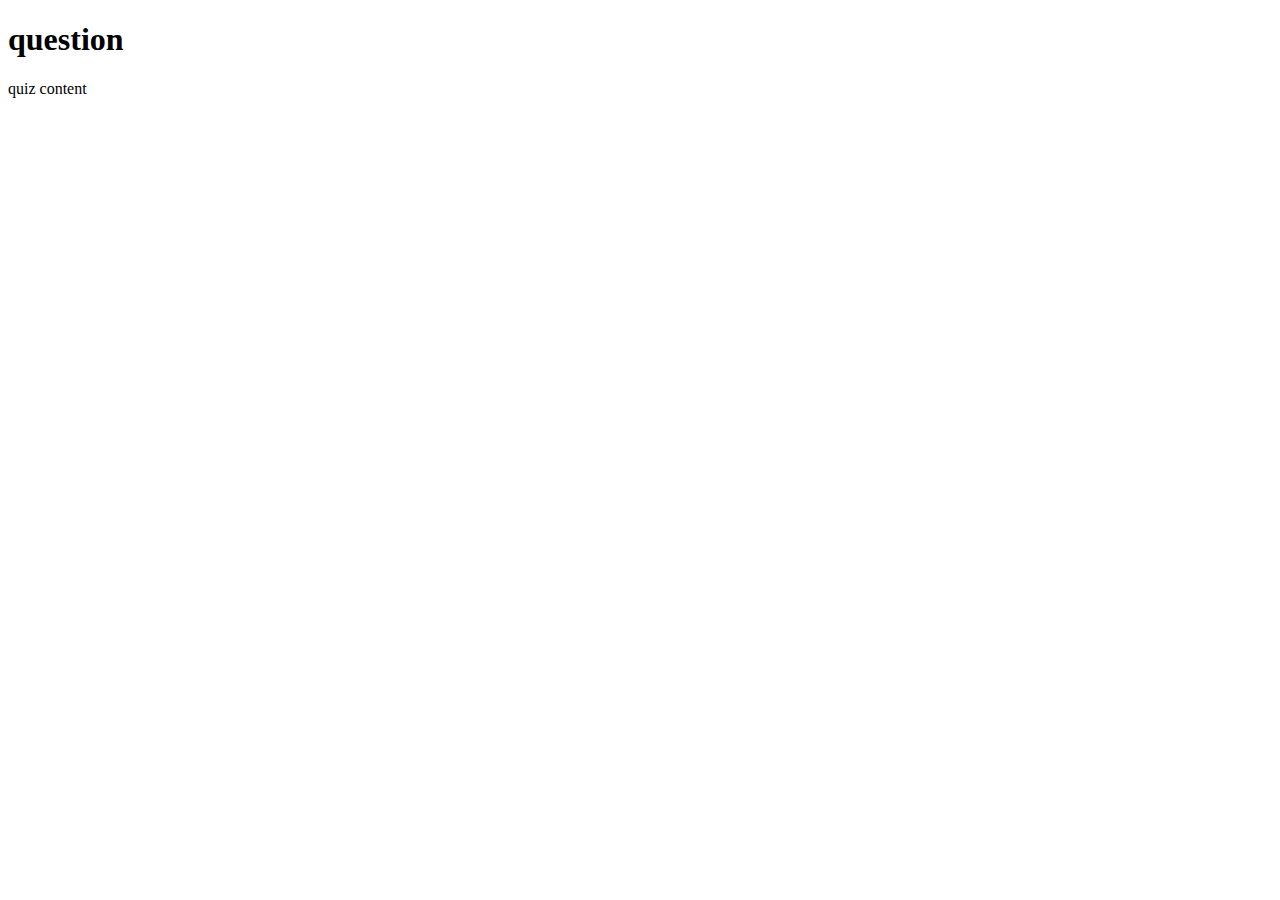
==== assets/html/HighScores.html @ fcdd1eac "Restructered and started making questions" ====
<!DOCTYPE html>
<html lang="en">
  <head>
    <meta charset="UTF-8" />
    <meta name="viewport" content="width=device-width, initial-scale=1.0" />
    <title>HighScores</title>
    <link rel="stylesheet" href="./css/Highscore.css" />
  </head>
  <body>
    <h1>question</h1>
    <!-- main stuff like question and multiple choice answer -->
    <section>quiz content</section>
  </body>
</html>
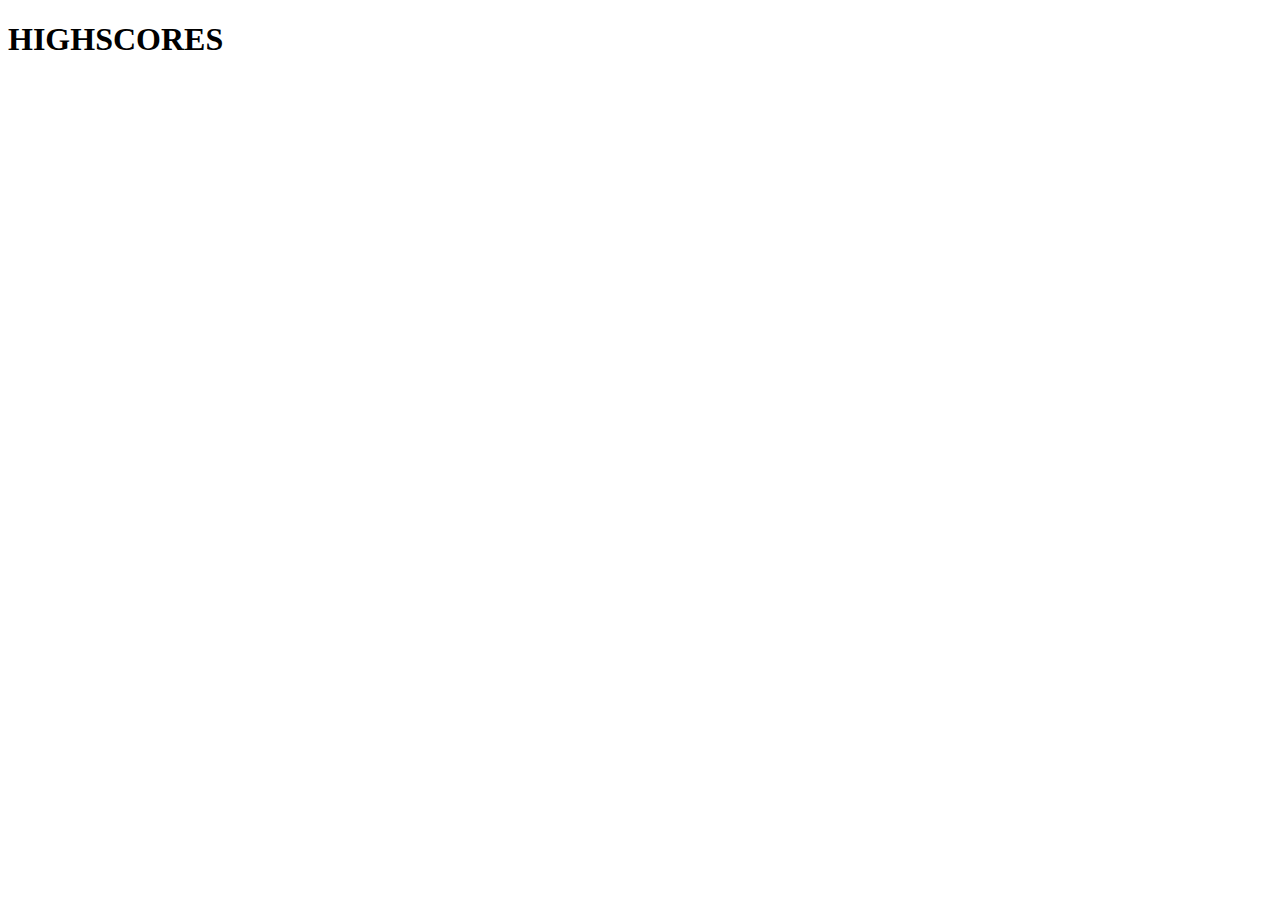
==== commit e0464b9b: "Made highscore page display" ====
--- a/assets/html/HighScores.html
+++ b/assets/html/HighScores.html
@@ -7,8 +7,8 @@
     <link rel="stylesheet" href="./css/Highscore.css" />
   </head>
   <body>
-    <h1>question</h1>
-    <!-- main stuff like question and multiple choice answer -->
-    <section>quiz content</section>
+    <h1>HIGHSCORES</h1>
+    <div id="highscores"></div>
+    <script src="./js/Highscore.js"></script>
   </body>
 </html>
--- a/assets/html/css/Highscore.css
+++ b/assets/html/css/Highscore.css
@@ -0,0 +1,5 @@
+#highscores {
+  display: flex;
+  flex-direction: column;
+  align-items: center;
+}
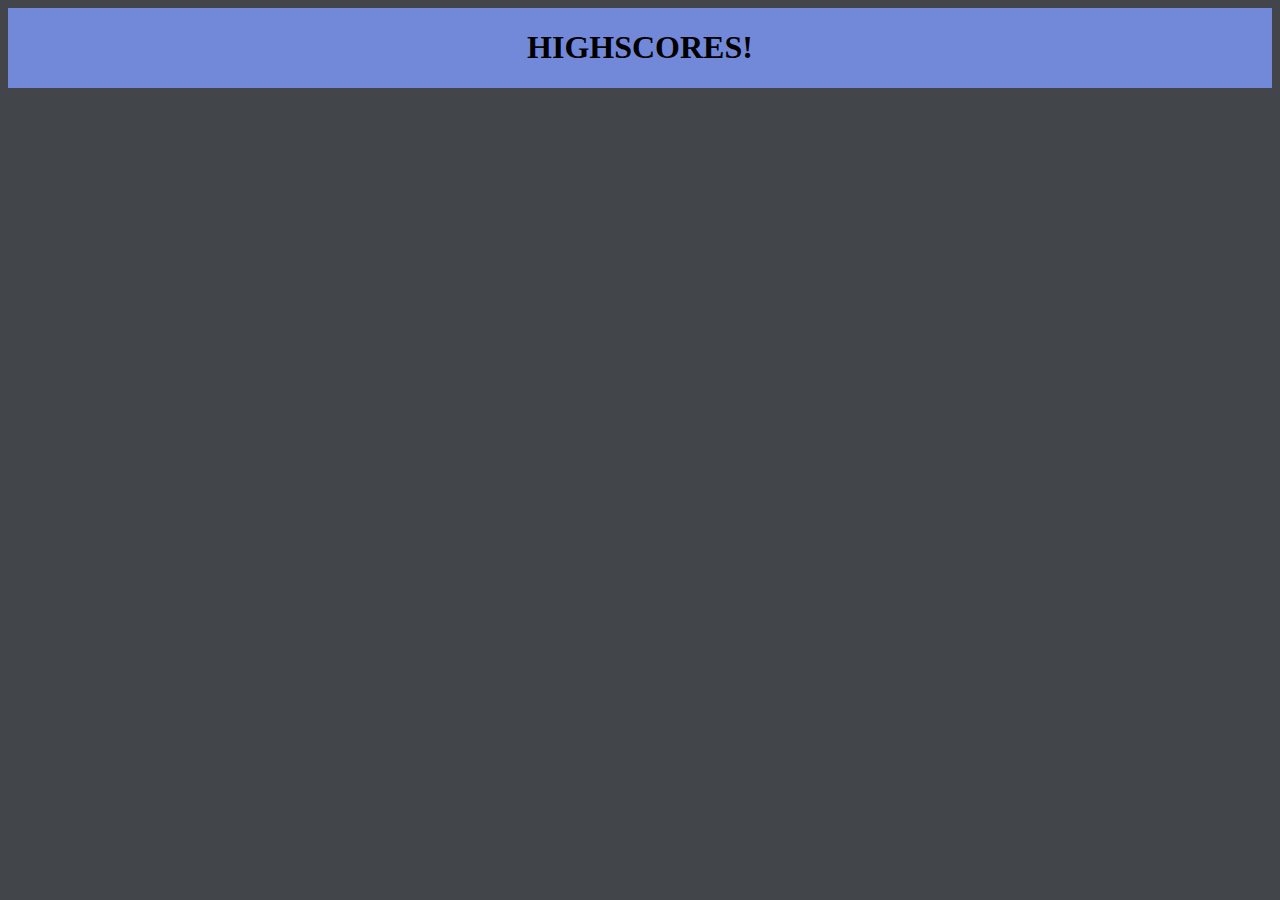
==== commit 90876e0f: "added some styling and completed the highscore page" ====
--- a/assets/html/HighScores.html
+++ b/assets/html/HighScores.html
@@ -7,7 +7,7 @@
     <link rel="stylesheet" href="./css/Highscore.css" />
   </head>
   <body>
-    <h1>HIGHSCORES</h1>
+    <header><h1>HIGHSCORES!</h1></header>
     <div id="highscores"></div>
     <script src="./js/Highscore.js"></script>
   </body>
--- a/assets/html/css/Highscore.css
+++ b/assets/html/css/Highscore.css
@@ -1,3 +1,13 @@
+body {
+  background-color: #424549;
+}
+
+header {
+  display: flex;
+  justify-content: center;
+  background-color: #7289da;
+}
+
 #highscores {
   display: flex;
   flex-direction: column;
